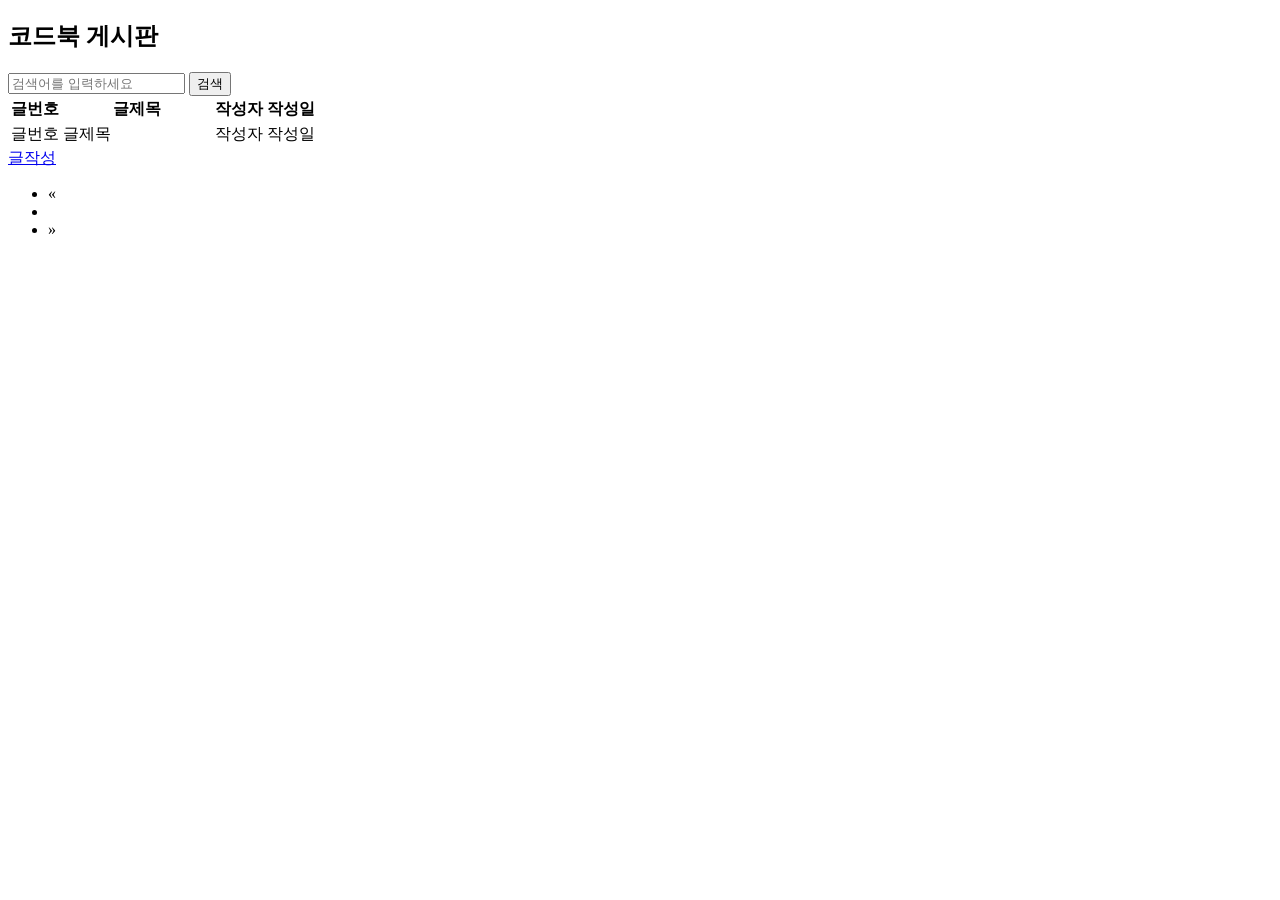
==== src/main/webapp/WEB-INF/template/board/list.html @ 36e4dc26 "Add Search" ====
<!DOCTYPE html>
<html lang="ko" xmlns="http://www.w3.org/1999/xhtml"
	xmlns:th="http://www.thymeleaf.org">

<head th:replace="/fragments/layout :: head"></head>

<body>
	<header th:replace="/fragments/layout :: header"></header>
	<div class="container">
		<div class="row">
			<div class="col-10 offset-1">
				<h2>코드북 게시판</h2>
				<div class="row">
					<div class="col-12 text-right">
						<form class="form-inline justify-content-end" id="searchForm">
							<input type="text" class="form-control mb-2 mr-sm-2" id="keyword" placeholder="검색어를 입력하세요" />
							<button type="button" id="btnSearch" class="btn btn-primary mb-2">검색</button>
						</form>
					</div>
				</div>

				<table class="table table-striped">
					<tr>
						<th>글번호</th>
						<th width="50%">글제목</th>
						<th>작성자</th>
						<th>작성일</th>
					</tr>
					<tr th:each="board : ${list}">
						<td th:text="${board.id}">글번호</td>
						<td><a th:href="@{'/board/view/' + ${board.id} }"
							th:text="${board.title}">글제목</a></td>
						<td th:text="${board.writer}">작성자</td>
						<td th:text="${board.writeDate}">작성일</td>
					</tr>
				</table>
			</div>
		</div>
		<div class="row mt-3">
			<div class="col-10 offset-1 text-right">
				<a href="/board/write" class="btn btn-primary">글작성</a>
			</div>
		</div>

		<nav>
			<ul class="pagination justify-content-center">
				<li class="page-item" th:if="${criteria.prev}"><a
					th:href="@{'/board/list?page=' + ${criteria.start - 1} }"
					class="page-link"> <span>&laquo;</span>
				</a></li>

				<th:block
					th:each="i : ${ #numbers.sequence( criteria.start, criteria.end )}">
					<li class="page-item"><a
						th:href="@{'/board/list?page=' + ${i} }" th:text="${i}"
						class="page-link"></a></li>
				</th:block>

				<li class="page-item" th:if="${criteria.next}"><a
					th:href="@{'/board/list?page=' + ${criteria.end + 1} }"
					class="page-link"> <span>&raquo;</span>
				</a></li>
			</ul>
		</nav>

	</div>
	<footer th:replace="/fragments/layout :: footer"></footer>
	<script>
		$(function() {
			$("#btnSearch").on("click", function(e){
				let text = $("#keyword").val();
				location.href = '/board/list?keyword=' + text;
			});
			$("#searchForm").on("submit", function(e){
				$("#btnSearch").click();
				return false;
			});
		});
	</script>
</body>
</html>
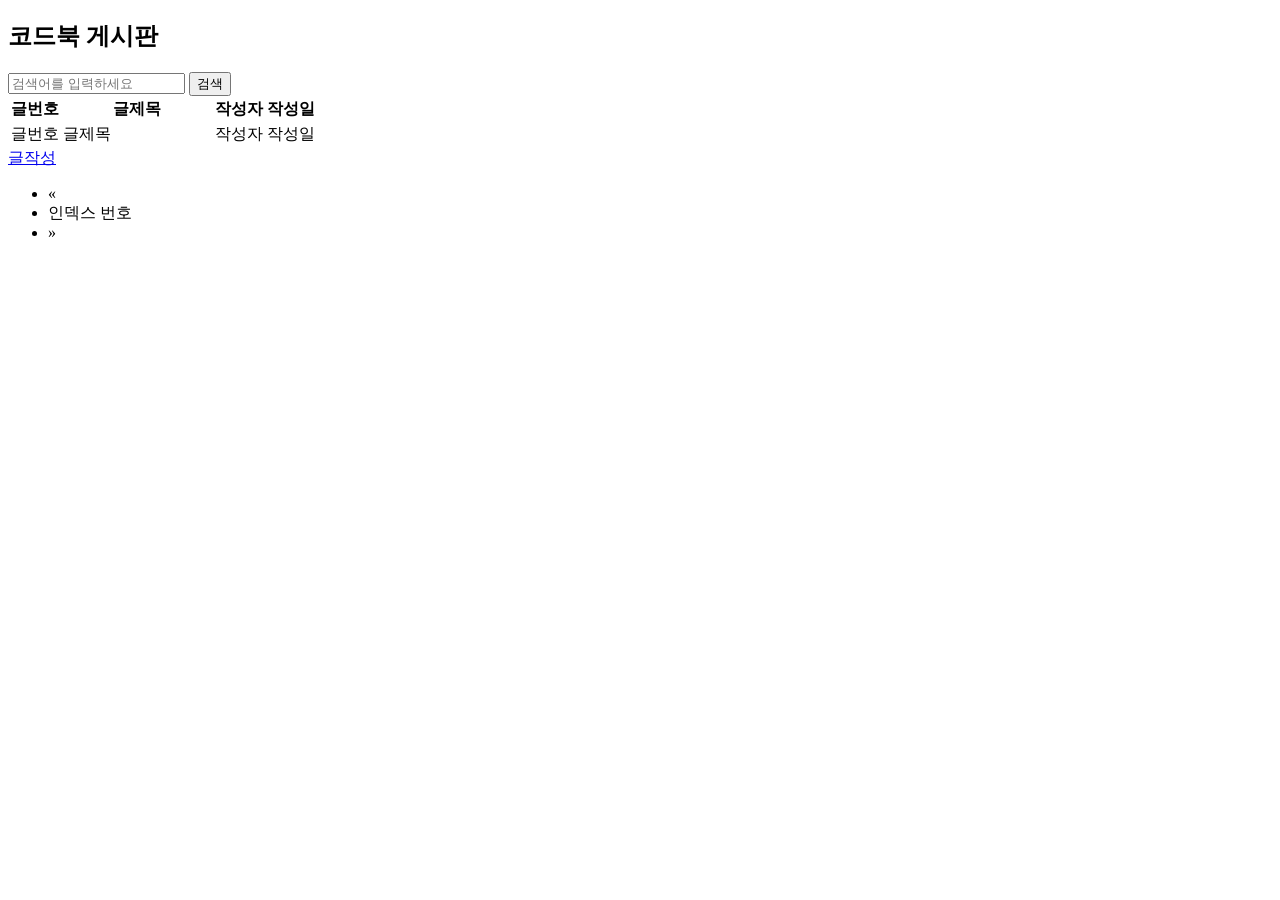
==== commit 7807c344: "Friday Practice" ====
--- a/src/main/webapp/WEB-INF/template/board/list.html
+++ b/src/main/webapp/WEB-INF/template/board/list.html
@@ -28,12 +28,12 @@
 					</tr>
 					<tr th:each="board : ${list}">
 						<td th:text="${board.id}">글번호</td>
-						<td><a th:href="@{'/board/view/' + ${board.id} }"
-							th:text="${board.title}">글제목</a></td>
+						<td><a th:href="@{'/board/view/' + ${board.id} + ${criteria.getQuery(criteria.page)} }" th:text="${board.title}">글제목</a></td>
 						<td th:text="${board.writer}">작성자</td>
-						<td th:text="${board.writeDate}">작성일</td>
+						<td th:text='${board.writeDate}'>작성일</td>
 					</tr>
 				</table>
+				
 			</div>
 		</div>
 		<div class="row mt-3">
@@ -44,22 +44,21 @@
 
 		<nav>
 			<ul class="pagination justify-content-center">
-				<li class="page-item" th:if="${criteria.prev}"><a
-					th:href="@{'/board/list?page=' + ${criteria.start - 1} }"
-					class="page-link"> <span>&laquo;</span>
-				</a></li>
-
-				<th:block
-					th:each="i : ${ #numbers.sequence( criteria.start, criteria.end )}">
-					<li class="page-item"><a
-						th:href="@{'/board/list?page=' + ${i} }" th:text="${i}"
-						class="page-link"></a></li>
+				<li class="page-item" th:if="${criteria.prev}">
+					<a th:href="@{ '/board/list' + ${criteria.getQuery(criteria.start - 1)} }" aria-label="Previous" class="page-link">
+						<span aria-hidden="true">&laquo;</span>
+					</a>
+				</li>
+				<th:block th:each="i : ${#numbers.sequence(criteria.start, criteria.end)}">
+					<li class="page-item">
+						<a th:href="@{'/board/list' + ${criteria.getQuery(i)} }" th:text="${i}" class="page-link">인덱스 번호</a>
+					</li>
 				</th:block>
-
-				<li class="page-item" th:if="${criteria.next}"><a
-					th:href="@{'/board/list?page=' + ${criteria.end + 1} }"
-					class="page-link"> <span>&raquo;</span>
-				</a></li>
+				<li class="page-item" th:if="${criteria.next}">
+					<a th:href="@{'/board/list' + ${criteria.getQuery(criteria.end + 1)} }" aria-label="Next" class="page-link">
+						<span aria-hidden="true">&raquo;</span>
+					</a>
+				</li>
 			</ul>
 		</nav>
 
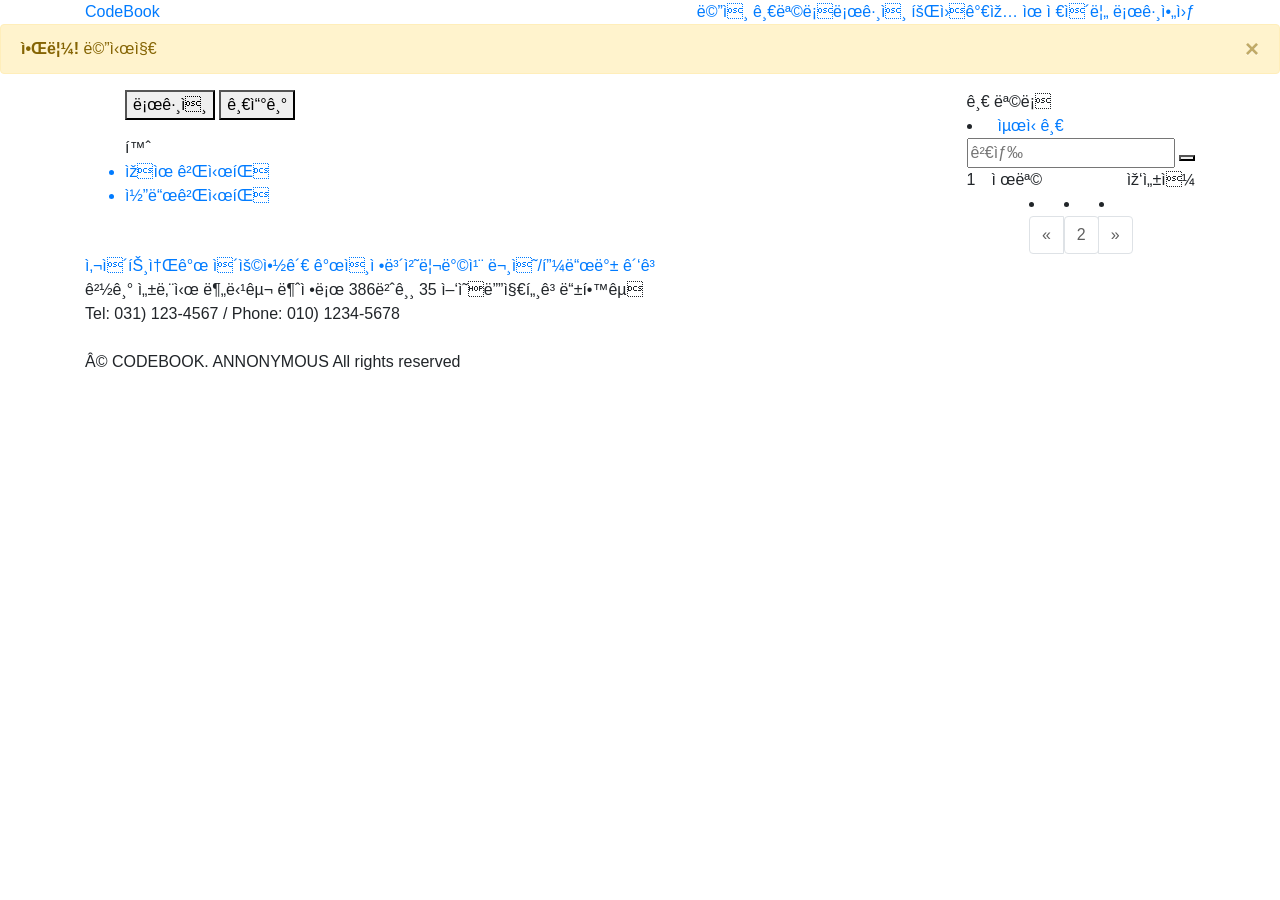
==== commit 442572a8: "Change Design" ====
--- a/src/main/webapp/WEB-INF/template/board/list.html
+++ b/src/main/webapp/WEB-INF/template/board/list.html
@@ -2,69 +2,166 @@
 <html lang="ko" xmlns="http://www.w3.org/1999/xhtml"
 	xmlns:th="http://www.thymeleaf.org">
 
-<head th:replace="/fragments/layout :: head"></head>
+<head>
+    <link rel="stylesheet" href="https://stackpath.bootstrapcdn.com/bootstrap/4.3.1/css/bootstrap.min.css" integrity="sha384-ggOyR0iXCbMQv3Xipma34MD+dH/1fQ784/j6cY/iJTQUOhcWr7x9JvoRxT2MZw1T" crossorigin="anonymous">
+    <link rel="stylesheet" href="/app/css/list.css">
+    <link rel="stylesheet" href="/app/css/my_layout.css">
+    <link rel="stylesheet" href="/app/fontawesome/css/all.css">
+</head>
+   
+    <!-- Header -->
+    <header>
+		<div class="container d-flex justify-content-between align-items-center h-100">
+			<div class="logo">
+				<a href="/">CodeBook</a>
+			</div>
+			<nav class="d-flex justify-content-between">
+				<div class="menu-group">
+					<a href="/">메인</a>
+                    <a href="/board/list">글목록</a>
+				</div>
+				<div class="user-group">
+					<a th:if="${session.user == null}" href="/user/login" class="bttn header-login-btn">로그인</a>
+					<a th:if="${session.user == null}" href="/user/register" class="bttn header-login-btn">회원가입</a>
+                    <a  th:if="${session.user != null}" th:text="${session.user.name}" href="#" class="bttn header-login-btn">유저이름</a>
+					<a  th:if="${session.user != null}" href="/user/logout" class="bttn header-login-btn">로그아웃</a>
+				</div>
+			</nav>
+		</div>
+	</header>
+    <div th:if="${msg != null}" class="alert alert-warning alert-dismissible fade show" role="alert">
+		<strong>알림!</strong>
+		<span th:text="${msg}">메시지</span>
+		<button type="button" class="close" data-dismiss="alert" aria-label="Close">
+			<span aria-hidden="true">&times;</span>
+		</button>
+	</div>
+    <!-- Header End -->
 
-<body>
-	<header th:replace="/fragments/layout :: header"></header>
-	<div class="container">
-		<div class="row">
-			<div class="col-10 offset-1">
-				<h2>코드북 게시판</h2>
-				<div class="row">
-					<div class="col-12 text-right">
-						<form class="form-inline justify-content-end" id="searchForm">
-							<input type="text" class="form-control mb-2 mr-sm-2" id="keyword" placeholder="검색어를 입력하세요" />
-							<button type="button" id="btnSearch" class="btn btn-primary mb-2">검색</button>
-						</form>
-					</div>
-				</div>
+    <!-- Main Page -->
+    <div id="main-page">
+        <div id="content">
+            <div id="blog" class="blog-content">
+                <div class="container d-flex justify-content-between">
+                    <!-- Side Menu -->
+                    <div id="side-menu">
+                        <ul class="menu-group">
+                            <a href="/user/login" th:if="${session.user == null}"><button class="user">로그인</button></a>
+                            <a href="/board/write" th:if="${session.user != null}"><button class="user">글쓰기</button></a>
+                        </ul>
+                        <ul class="menu-group">	
+                            <span>홈</span>
+                            <a href="/free/list">
+                                <li class="menu" style="word-break: break-all;">자유게시판</li>
+                            </a>
+                            <a href="/board/list">
+                                <li class="menu active" style="word-break: break-all;">코드게시판</li>
+                            </a>
+                        </ul>
+                    </div>
+                    <!-- Side Menu End -->
 
-				<table class="table table-striped">
-					<tr>
-						<th>글번호</th>
-						<th width="50%">글제목</th>
-						<th>작성자</th>
-						<th>작성일</th>
-					</tr>
-					<tr th:each="board : ${list}">
-						<td th:text="${board.id}">글번호</td>
-						<td><a th:href="@{'/board/view/' + ${board.id} + ${criteria.getQuery(criteria.page)} }" th:text="${board.title}">글제목</a></td>
-						<td th:text="${board.writer}">작성자</td>
-						<td th:text='${board.writeDate}'>작성일</td>
-					</tr>
-				</table>
-				
-			</div>
-		</div>
-		<div class="row mt-3">
-			<div class="col-10 offset-1 text-right">
-				<a href="/board/write" class="btn btn-primary">글작성</a>
-			</div>
-		</div>
+                    <!-- Content -->
+                    <div id="content">
+                        <div class="sub-header title">글 목록</div>
 
-		<nav>
-			<ul class="pagination justify-content-center">
-				<li class="page-item" th:if="${criteria.prev}">
-					<a th:href="@{ '/board/list' + ${criteria.getQuery(criteria.start - 1)} }" aria-label="Previous" class="page-link">
-						<span aria-hidden="true">&laquo;</span>
-					</a>
-				</li>
-				<th:block th:each="i : ${#numbers.sequence(criteria.start, criteria.end)}">
-					<li class="page-item">
-						<a th:href="@{'/board/list' + ${criteria.getQuery(i)} }" th:text="${i}" class="page-link">인덱스 번호</a>
-					</li>
-				</th:block>
-				<li class="page-item" th:if="${criteria.next}">
-					<a th:href="@{'/board/list' + ${criteria.getQuery(criteria.end + 1)} }" aria-label="Next" class="page-link">
-						<span aria-hidden="true">&raquo;</span>
-					</a>
-				</li>
-			</ul>
-		</nav>
+                        <!-- Navigation -->
+                        <div class="sub-header navigation">
+                            <div class="sub-header-menus">
+                                <li class="menu"><a href="/board/list"><i class="fas fa-angle-down"></i>&nbsp;&nbsp;<span>최신글</span></a></li>
+                            </div>
+                            <form id="searchForm">
+                                <div class="h-100 sub-header-search">
+                                    <div class="search-input">
+                                        <input type="text" id="keyword"  placeholder="검색">
+                                        <button type="submit" id="btnSearch"><i class="fas fa-search"></i></button>
+                                    </div>
+                                </div>
+                            </form>
+                        </div>
+                        <!-- Navigation End -->
 
-	</div>
-	<footer th:replace="/fragments/layout :: footer"></footer>
-	<script>
+                        <!-- Board List -->
+                        <div id="article-list">
+                            <div class="article d-flex justify-content-between" th:each="board : ${list}">
+                                <div class="d-flex justify-content-between align-items-center">
+                                    <div th:text="${board.id}">1</div>
+                                    <div class="ml-3 article-item d-flex flex-column">
+                                        <a th:href="@{'/board/view/' + ${board.id} + ${criteria.getQuery(criteria.page)} }" th:text="${board.title}">제목</a>
+                                    </div>
+                                </div>
+                                <div class="article-info d-flex justify-content-between align-items-center">
+                                    <div class="writeDate" th:text="${board.writeDate}">작성일</div>
+                                </div>
+                            </div>
+
+                            <!-- Pagination -->
+                            <div class="article-footer asdasd d-flex justify-content-center">
+                            	<div class="d-flex">
+		                            <li class="page-item" th:if="${criteria.prev}">
+		                                <a th:href="@{ '/board/list' + ${criteria.getQuery(criteria.start - 1)} }" aria-label="Previous" class="page-link">
+		                                    <span style="color: #5f5f5f;" aria-hidden="true">&laquo;</span>
+		                                </a>
+		                            </li>
+		                            <th:block th:each="i : ${#numbers.sequence(criteria.start, criteria.end)}" class="d-flex">
+		                                <li class="page-item">
+		                                    <a style="color: #5f5f5f;" th:href="@{'/board/list' + ${criteria.getQuery(i)} }" th:text="${i}" class="page-link">2</a>
+		                                </li>
+		                            </th:block>
+		                            <li class="page-item" th:if="${criteria.next}">
+		                                <a th:href="@{'/board/list' + ${criteria.getQuery(criteria.end + 1)} }" aria-label="Next" class="page-link">
+		                                    <span style='color: #5f5f5f;' aria-hidden="true">&raquo;</span>
+		                                </a>
+		                            </li>
+                                </div>
+                            </div>
+                            <!-- Pagination End -->
+
+                        </div>
+                        <!-- Board List End -->
+                        
+                    </div>
+                    <!-- Content End -->
+                </div>
+            </div>
+            <!-- Blog End -->
+        </div>
+        <!-- Content End -->
+
+        <!-- Footer -->
+        <footer>
+            <div class="footer-menu d-flex align-items-center">
+                <div class="container">
+                    <a href="#">사이트소개</a>
+                    <a href="#">이용약관</a>
+                    <a href="#">개인정보처리방침</a>
+                    <a href="#">문의/피드백</a>
+                    <a href="#">광고</a>
+                </div>
+            </div>
+            <div class="footer-content">
+                <div class="container d-flex justify-content-between">
+                    <div>
+                        경기 성남시 분당구 불정로 386번길 35 양영디지털고등학교<br>
+                        Tel: 031) 123-4567 / Phone: 010) 1234-5678<br><br>
+                        © CODEBOOK. ANNONYMOUS All rights reserved
+                    </div>
+                    <div>
+                        <img src="/images/twitter.png" alt="">
+                        <img src="/images/instagram.png" alt="">
+                        <img src="/images/facebook.png" alt="">
+                    </div>
+                </div>
+            </div>
+        </footer>
+    <!-- Footer End -->
+    </div>
+
+    <!-- Search Script -->
+    <script src="/webjars/jquery/3.4.1/jquery.min.js"></script>
+	<script src="/webjars/popper.js/1.15.0/umd/popper.min.js"></script>
+	<script src="/webjars/bootstrap/4.4.1/js/bootstrap.min.js"></script>
+    <script>
 		$(function() {
 			$("#btnSearch").on("click", function(e){
 				let text = $("#keyword").val();
@@ -75,6 +172,8 @@
 				return false;
 			});
 		});
-	</script>
+    </script>
+    <!-- Search Script End -->
+
 </body>
 </html>
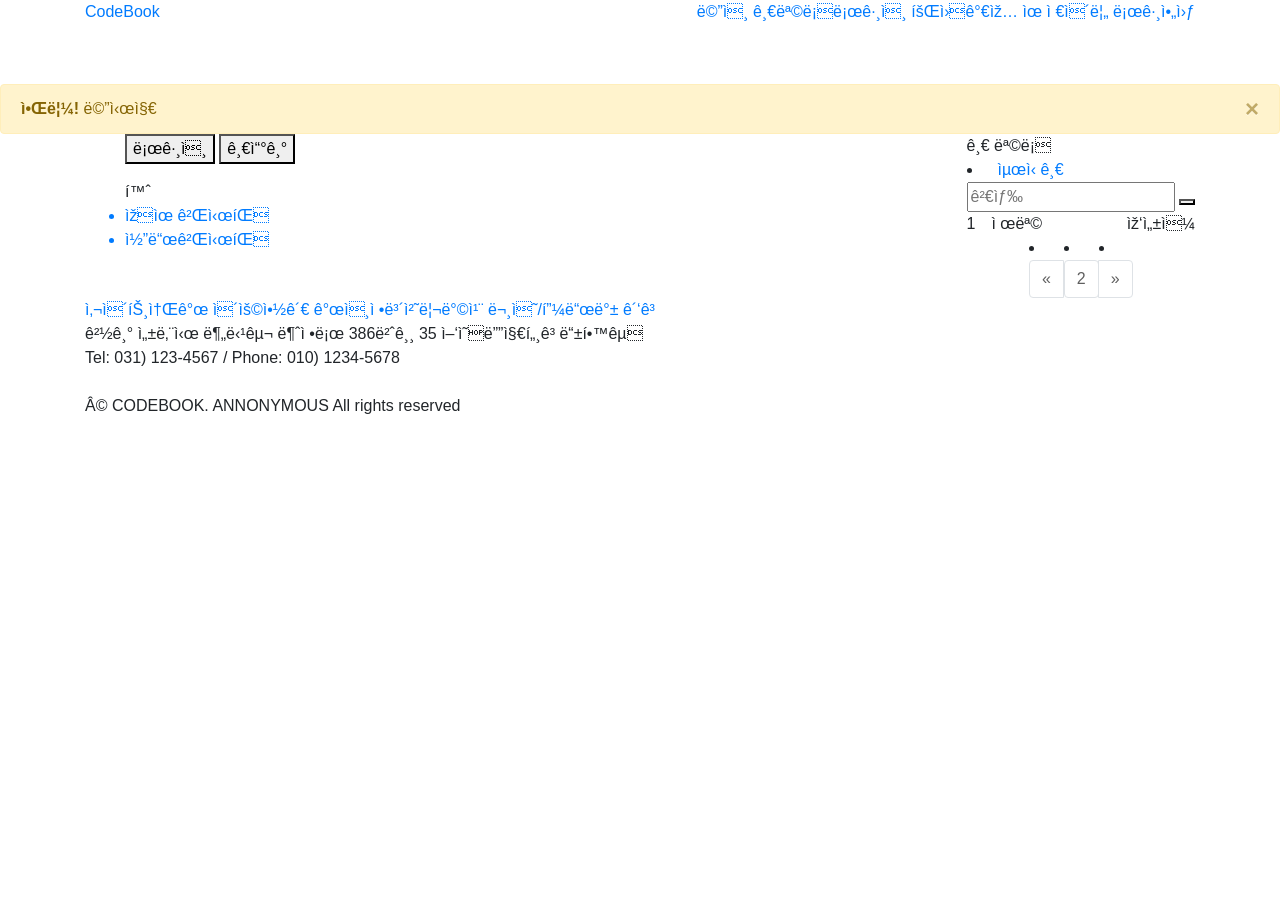
==== commit 7e92150b: "Add level" ====
--- a/src/main/webapp/WEB-INF/template/board/list.html
+++ b/src/main/webapp/WEB-INF/template/board/list.html
@@ -23,13 +23,13 @@
 				<div class="user-group">
 					<a th:if="${session.user == null}" href="/user/login" class="bttn header-login-btn">로그인</a>
 					<a th:if="${session.user == null}" href="/user/register" class="bttn header-login-btn">회원가입</a>
-                    <a  th:if="${session.user != null}" th:text="${session.user.name}" href="#" class="bttn header-login-btn">유저이름</a>
-					<a  th:if="${session.user != null}" href="/user/logout" class="bttn header-login-btn">로그아웃</a>
+                    <a th:if="${session.user != null}" th:text="${session.user.name}" href="#" class="bttn header-login-btn">유저이름</a>
+					<a th:if="${session.user != null}" href="/user/logout" class="bttn header-login-btn">로그아웃</a>
 				</div>
 			</nav>
 		</div>
 	</header>
-    <div th:if="${msg != null}" class="alert alert-warning alert-dismissible fade show" role="alert">
+    <div th:if="${msg != null}" style="margin-top: 60px;" class="mb-0 alert alert-warning alert-dismissible fade show" role="alert">
 		<strong>알림!</strong>
 		<span th:text="${msg}">메시지</span>
 		<button type="button" class="close" data-dismiss="alert" aria-label="Close">
